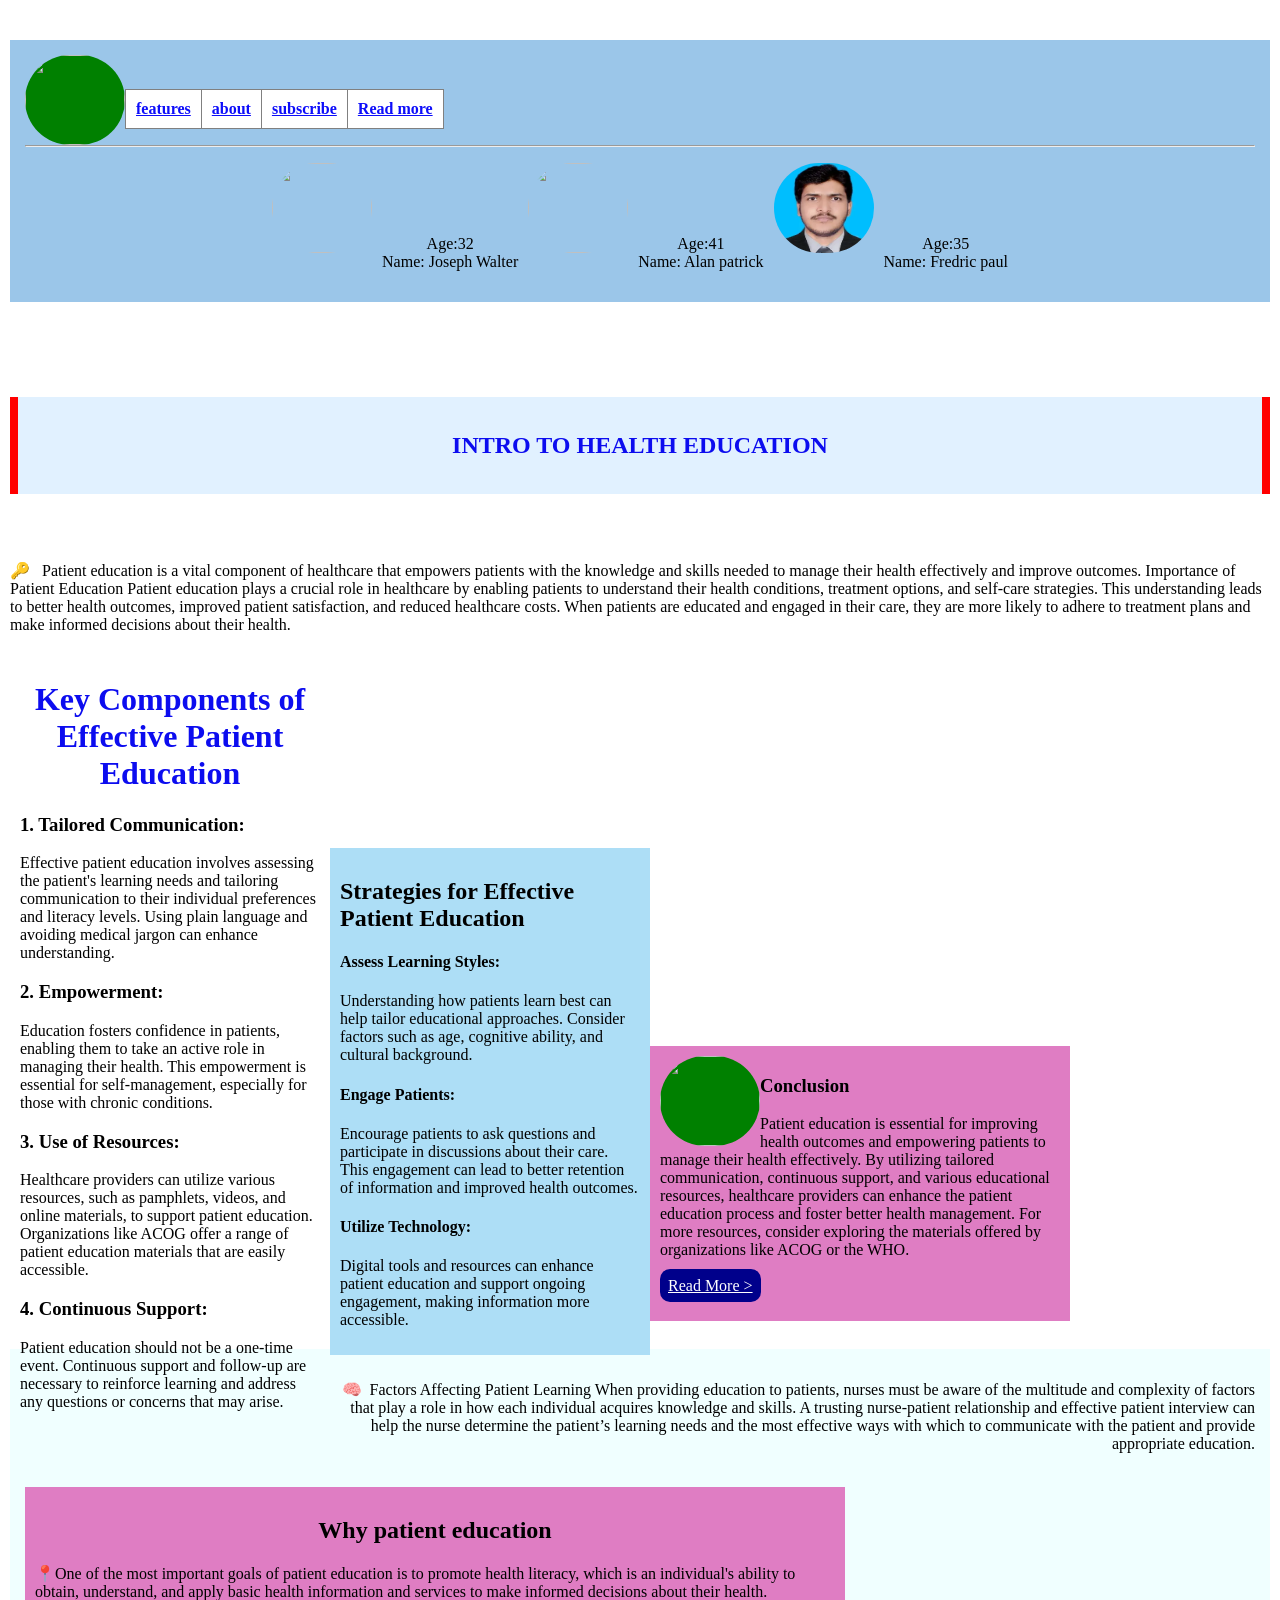
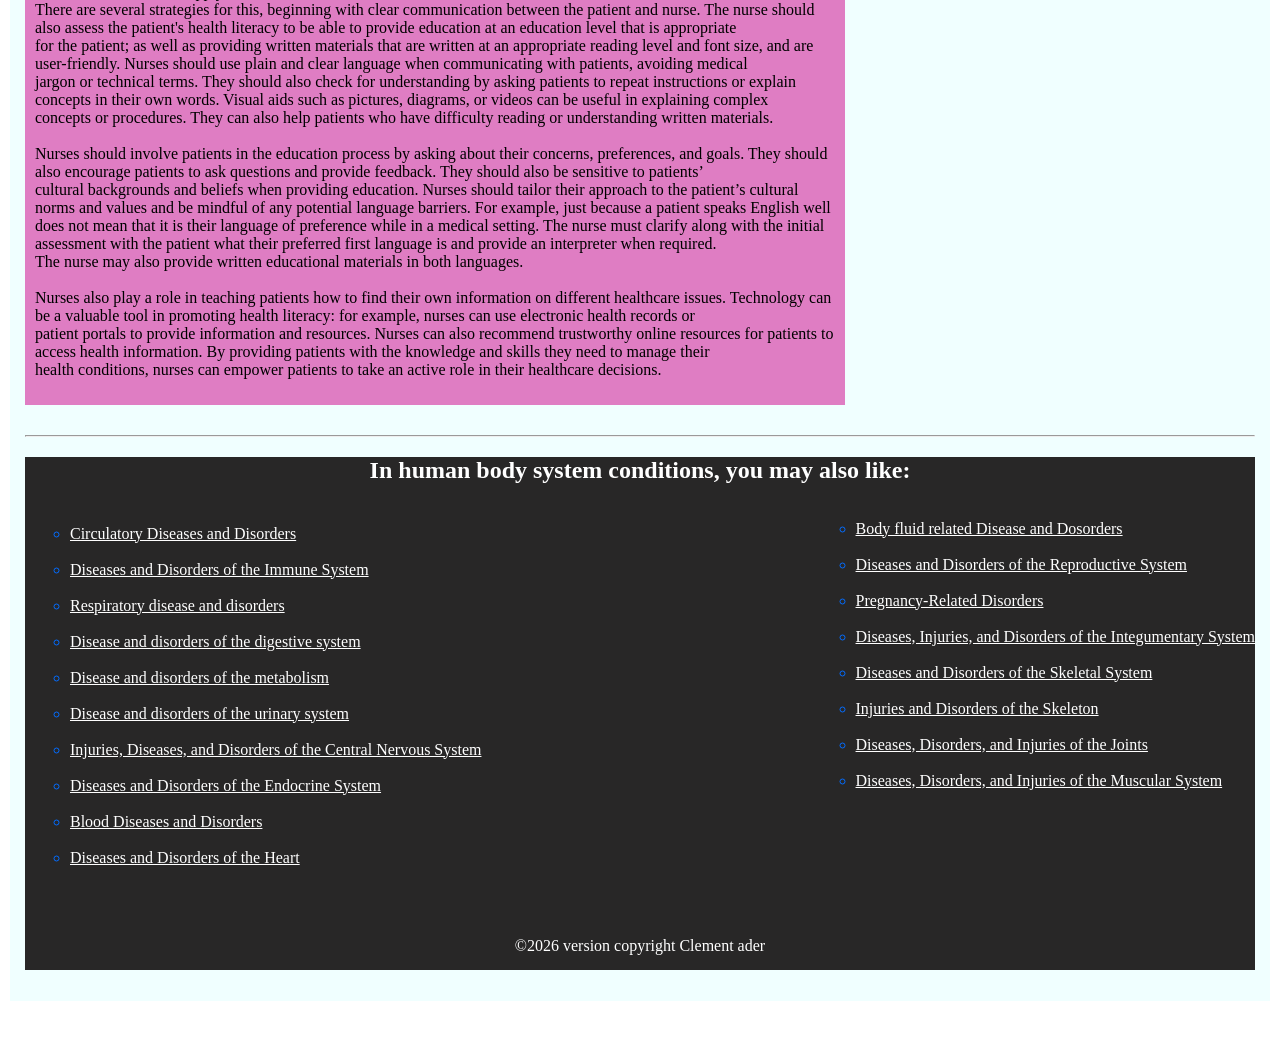
==== index.html @ 476d2e6d "Add files via upload" ====
<!DOCTYPE html>
<html lang="en">
    <head>
        <title>Patients health education</title>
        <meta charset="UTF-8">
        <meta name="viewport" content="width=device-width, initial-scale=1.0">
        <meta name="robots" content="index, follow">
        <meta name="author" content="health-education">
        <meta name="description" content="we show the health education based on prescription, and patient livelihood">
        <link rel="stylesheet" href="style1.css">
        <style>
             .photo-row {
                     display: flex;
                     justify-content: center; /* centers images horizontally */
                     gap: 10px; /* space between images */
                   }
             .photo-row img {
                   width: 100px; /* set size */
                   height: 90px;
                   border-radius: 80px;
                   }
             .table {border-collapse:collapse;}
             .btn {background-color: darkblue;color:white;}
             .btn:hover {color:blue;background-color: rgb(255, 255, 255);}      

        </style>
        </head>

        <body>

            <section style="background-color: rgb(155, 198, 233);">
                <img style="border-radius:100px;float:left;padding:0px;" src="https://tse2.mm.bing.net/th/id/OIP.H3s8W3o5KIgBgOYrCY185wHaHa?rs=1&pid=ImgDetMain&o=7&rm=3" width="100px"height="90px"class="box">
                 <br/>
                 <nav><ul>  
            <table border="1"class="table">
            <tbody>
          <tr>
            <th style="background-color: white;padding: 10px;"><a href="#features">features</a></th>
            <th style="background-color: white;padding: 10px;"><a href="#about">about</a></th>
            <th style="background-color: white;padding: 10px;"><a href="form2.html">subscribe</a></th>
            <th style="background-color: white;padding: 10px;"><a href="diagnosis.html">Read more</a></th>
          </tr>
          </tbody></table>
          </ul></nav>
          <hr>
          <figure>
          <div class="photo-row">
    <img src="https://th.bing.com/th/id/OIP.dYcSAN5NwU0jyU0IIfLnjwHaJQ?w=136&h=180&c=7&r=0&o=7&dpr=1.5&pid=1.7&rm=3"
    ><figcaption style="color: rgb(0, 0, 0);"><br/><br/><br/><br/>
        Age:32<br/>Name: Joseph Walter       
    </figcaption>

    <img src="https://th.bing.com/th/id/OIP.JD-bRcu2ckURiOEcQgc1swHaHa?w=172&h=180&c=7&r=0&o=7&dpr=1.5&pid=1.7&rm=3">
     <figcaption style="color: black;"><br/><br/><br/><br/>
        Age:41<br/>Name: Alan patrick       
    </figcaption>

    <img src="[data-uri]"
     width="100px" 
    height="90px"><figcaption style="color: black;"><br/><br/><br/><br/>
        Age:35<br/>Name: Fredric paul  </figcaption>    
</div>
</section>
    <br/><br/><br/><br/>
    <section style="border-left: 0.5rem solid red;border-right: 0.5rem solid red;margin-top: 0.5rem; background-color:  rgb(225, 241, 255);;">
            <h1>INTRO TO HEALTH EDUCATION</h1></section>
            <br/><br/>
            <p>🔑 &nbsp; Patient education is a vital component of healthcare that empowers patients with the knowledge and skills needed to manage their health effectively and improve outcomes.
            Importance of Patient Education
            Patient education plays a crucial role in healthcare by enabling patients to understand their health conditions, treatment options, and self-care strategies. 
            This understanding leads to better health outcomes, improved patient satisfaction, and reduced healthcare costs. 
            When patients are educated and engaged in their care, they are more likely to adhere to treatment plans and make informed decisions about their health.</p>
            </section>
            <div class="column1of3">
                    <h1 id="features">Key Components of Effective Patient Education</h1>
                    <p><h3>1. Tailored Communication:</h3> Effective patient education involves assessing the patient's learning needs and tailoring communication to their individual preferences and literacy levels. 
                        Using plain language and avoiding medical jargon can enhance understanding. 
                        <h3>2. Empowerment:</h3> Education fosters confidence in patients, enabling them to take an active role in managing their health. This empowerment is essential for self-management, especially for those with chronic conditions. 
                        <h3>3. Use of Resources:</h3> Healthcare providers can utilize various resources, such as pamphlets, videos, and online materials, to support patient education. Organizations like ACOG offer a range of patient education materials that are easily accessible. 
                        <h3>4. Continuous Support:</h3> Patient education should not be a one-time event. Continuous support and follow-up are necessary to reinforce learning and address any questions or concerns that may arise.</p>
            </div>
            <br/><br/><br/><br/><br/><br/><br/><br/><br/><br/><br/>

            <div class="column2of3">
                <h2>Strategies for Effective Patient Education</h2>
                <p>
                    <h4>Assess Learning Styles:</h4> Understanding how patients learn best can help tailor educational approaches. Consider factors such as age, cognitive ability, and cultural background. 
                    <h4>Engage Patients:</h4> Encourage patients to ask questions and participate in discussions about their care. 
                    This engagement can lead to better retention of information and improved health outcomes. 
                    <h4>Utilize Technology:</h4> Digital tools and resources can enhance patient education and support ongoing engagement, making information more accessible.</p>
            </div>
            <br/><br/><br/><br/><br/><br/><br/><br/><br/><br/><br/>
            <div class="column3of3">
                <img style="border-radius:100px;float:left;padding:0px;" 
                src="https://static.vecteezy.com/system/resources/previews/043/041/339/original/health-education-symbol-logo-template-illustration-suiatbel-for-medical-book-university-health-education-free-vector.jpg" 
                width="100px"
                height="90px"
                class="box">
            <h3>Conclusion</h3>
                <p>
                  Patient education is essential for improving health outcomes and empowering patients to manage their health effectively. By utilizing tailored communication, continuous support, 
                  and various educational resources, healthcare providers can enhance the patient education process and foster better health management.
                  For more resources, consider exploring the materials offered by organizations like ACOG or the WHO.<br/><br/> <a href="diagnosis.html" class="btn">Read More ></a></p>
            </div>
                     <br/><br/><br/><br/><br/><br/><br/><br/><br/><br/><br/><br/><br/><br/><br/><br/>
                     <section>
            <p style="text-align: right;">🧠&nbsp; Factors Affecting Patient Learning
                                          When providing education to patients, nurses must be aware of the multitude and complexity of factors that play a role in how each individual acquires knowledge and skills. 
                                          A trusting nurse-patient relationship and effective patient interview can help the nurse determine the patient’s 
                                          learning needs and the most effective ways with which to communicate with the patient and provide appropriate education.</p>
                   <br/>
            <div class="column1of2">
                <h2 id="about">Why patient education</h2>
                <p style="text-align: left;">📍One of the most important goals of patient education is to promote health literacy, which is an individual's ability to obtain, understand, and apply basic health information and services to make informed decisions about their health.<br/> 
                   There are several strategies for this, beginning with clear communication between the patient and nurse. The nurse should also assess the patient's health literacy to be able to provide education at an education level that is appropriate<br/>
                   for the patient; as well as providing written materials that are written at an appropriate reading level and font size, and are user-friendly. Nurses should use plain and clear language when communicating with patients, avoiding medical<br/>
                   jargon or technical terms. They should also check for understanding by asking patients to repeat instructions or explain concepts in their own words. Visual aids such as pictures, diagrams, or videos can be useful in explaining complex<br/>
                   concepts or procedures. They can also help patients who have difficulty reading or understanding written materials.<br/><br/>
                   Nurses should involve patients in the education process by asking about their concerns, preferences, and goals. They should also encourage patients to ask questions and provide feedback. They should also be sensitive to patients’<br/> 
                   cultural backgrounds and beliefs when providing education. Nurses should tailor their approach to the patient’s cultural norms and values and be mindful of any potential language barriers. For example, just because a patient speaks English well<br/>
                   does not mean that it is their language of preference while in a medical setting. The nurse must clarify along with the initial assessment with the patient what their preferred first language is and provide an interpreter when required.<br/>
                   The nurse may also provide written educational materials in both languages.<br/><br/>
                   Nurses also play a role in teaching patients how to find their own information on different healthcare issues. Technology can be a valuable tool in promoting health literacy: for example, nurses can use electronic health records or<br/>
                   patient portals to provide information and resources. Nurses can also recommend trustworthy online resources for patients to access health information. By providing patients with the knowledge and skills they need to manage their <br/>
                   health conditions, nurses can empower patients to take an active role in their healthcare decisions.<br/></p>
            </div>
            <br/><br/><br/><br/><br/><br/><br/><br/><br/><br/><br/><br/><br/><br/><br/><br/><br/><br/><br/><br/><br/><br/><br/><br/><br/><br/><br/><br/><br/><br/>
            <hr>
            <footer>
                <h2 style="color:white;">In human body system conditions, you may also like:</h2>
                <div style="display: flex;">
                    <div style="flex: auto; padding:5px;">
                    <ol>
                       <li><a style="color: white;" href="https://med.libretexts.org/Bookshelves/Anatomy_and_Physiology/Anatomy_and_Physiology_(Boundless)/29%3A_APPENDIX_A%3A_Diseases_Injuries_and_Disorders_of_the_Organ_Systems/29.10%3A_Circulatory_Diseases_and_Disorders" target="_blank">Circulatory Diseases and Disorders </a></li><br/>
                       <li><a style="color: white;" href="https://med.libretexts.org/Bookshelves/Anatomy_and_Physiology/Anatomy_and_Physiology_(Boundless)/29%3A_APPENDIX_A%3A_Diseases_Injuries_and_Disorders_of_the_Organ_Systems/29.11%3A_Diseases_and_Disorders_of_the_Immune_System"target="_blank">Diseases and Disorders of the Immune System</a></li><br/>
                       <li><a style="color: white;" href="https://med.libretexts.org/Bookshelves/Anatomy_and_Physiology/Anatomy_and_Physiology_(Boundless)/29%3A_APPENDIX_A%3A_Diseases_Injuries_and_Disorders_of_the_Organ_Systems/29.12%3A_Respiratory_Diseases_and_Disorders"target="_blank">Respiratory disease and disorders</a></li><br/>
                       <li><a style="color: white;" href="https://med.libretexts.org/Bookshelves/Anatomy_and_Physiology/Anatomy_and_Physiology_(Boundless)/29%3A_APPENDIX_A%3A_Diseases_Injuries_and_Disorders_of_the_Organ_Systems/29.13%3A_Diseases_and_Disorders_of_the_Digestive_System">Disease and disorders of the digestive system</a></li><br/>
                       <li><a style="color: white;" href="https://med.libretexts.org/Bookshelves/Anatomy_and_Physiology/Anatomy_and_Physiology_(Boundless)/29%3A_APPENDIX_A%3A_Diseases_Injuries_and_Disorders_of_the_Organ_Systems/29.14%3A_Diseases_and_Disorders_of_the_Metabolism">Disease and disorders of the metabolism</a></li><br/>
                       <li><a style="color: white;" href="https://med.libretexts.org/Bookshelves/Anatomy_and_Physiology/Anatomy_and_Physiology_(Boundless)/29%3A_APPENDIX_A%3A_Diseases_Injuries_and_Disorders_of_the_Organ_Systems/29.15%3A_Diseases_and_Disorders_of_the_Urinary_System">Disease and disorders of the urinary system</a></li><br/>
                       <li><a style="color: white;" href="https://med.libretexts.org/Bookshelves/Anatomy_and_Physiology/Anatomy_and_Physiology_(Boundless)/29%3A_APPENDIX_A%3A_Diseases_Injuries_and_Disorders_of_the_Organ_Systems/29.6%3A_Injuries_Diseases_and_Disorders_of_the_Central_Nervous_System">Injuries, Diseases, and Disorders of the Central Nervous System</a></li><br/>
                       <li><a style="color: white;" href="https://med.libretexts.org/Bookshelves/Anatomy_and_Physiology/Anatomy_and_Physiology_(Boundless)/29%3A_APPENDIX_A%3A_Diseases_Injuries_and_Disorders_of_the_Organ_Systems/29.7%3A_Diseases_and_Disorders_of_the_Endocrine_System">Diseases and Disorders of the Endocrine System</a></li><br/>
                       <li><a style="color: white;" href="https://med.libretexts.org/Bookshelves/Anatomy_and_Physiology/Anatomy_and_Physiology_(Boundless)/29%3A_APPENDIX_A%3A_Diseases_Injuries_and_Disorders_of_the_Organ_Systems/29.8%3A_Blood_Diseases_and_Disorders">Blood Diseases and Disorders</a></li><br/>
                       <li><a style="color: white;" href="https://med.libretexts.org/Bookshelves/Anatomy_and_Physiology/Anatomy_and_Physiology_(Boundless)/29%3A_APPENDIX_A%3A_Diseases_Injuries_and_Disorders_of_the_Organ_Systems/29.9%3A_Diseases_and_Disorders_of_the_Heart">Diseases and Disorders of the Heart</a></li><br/>
                   
                    </ol>
                    </div>
                    <div>
                    <ol>
                       <li><a style="color: white;" href="https://med.libretexts.org/Bookshelves/Anatomy_and_Physiology/Anatomy_and_Physiology_(Boundless)/29%3A_APPENDIX_A%3A_Diseases_Injuries_and_Disorders_of_the_Organ_Systems/29.16%3A_Body_Fluid-Related_Diseases_and_Disorders">Body fluid related Disease and Dosorders</a></li><br/>
                       <li><a style="color: white;" href="https://med.libretexts.org/Bookshelves/Anatomy_and_Physiology/Anatomy_and_Physiology_(Boundless)/29%3A_APPENDIX_A%3A_Diseases_Injuries_and_Disorders_of_the_Organ_Systems/29.17%3A_Diseases_and_Disorders_of_the_Reproductive_System">Diseases and Disorders of the Reproductive System</li><br/>
                       <li><a style="color: white;" href="https://med.libretexts.org/Bookshelves/Anatomy_and_Physiology/Anatomy_and_Physiology_(Boundless)/29%3A_APPENDIX_A%3A_Diseases_Injuries_and_Disorders_of_the_Organ_Systems/29.18%3A_Pregnancy-Related_Disorders"> Pregnancy-Related Disorders</a></li><br/>
                       <li><a style="color: white;" href="https://med.libretexts.org/Bookshelves/Anatomy_and_Physiology/Anatomy_and_Physiology_(Boundless)/29%3A_APPENDIX_A%3A_Diseases_Injuries_and_Disorders_of_the_Organ_Systems/29.1%3A_Diseases_Injuries_and_Disorders_of_the_Integumentary_System">Diseases, Injuries, and Disorders of the Integumentary System</a></li><br/>
                       <li><a style="color: white;" href="https://med.libretexts.org/Bookshelves/Anatomy_and_Physiology/Anatomy_and_Physiology_(Boundless)/29%3A_APPENDIX_A%3A_Diseases_Injuries_and_Disorders_of_the_Organ_Systems/29.2%3A_Diseases_and_Disorders_of_the_Skeletal_System">Diseases and Disorders of the Skeletal System</a></li><br/>
                       <li><a style="color: white;" href="https://med.libretexts.org/Bookshelves/Anatomy_and_Physiology/Anatomy_and_Physiology_(Boundless)/29%3A_APPENDIX_A%3A_Diseases_Injuries_and_Disorders_of_the_Organ_Systems/29.3%3A_Injuries_and_Disorders_of_the_Skeleton">Injuries and Disorders of the Skeleton</a></li><br/>
                       <li><a style="color: white;" href="https://med.libretexts.org/Bookshelves/Anatomy_and_Physiology/Anatomy_and_Physiology_(Boundless)/29%3A_APPENDIX_A%3A_Diseases_Injuries_and_Disorders_of_the_Organ_Systems/29.4%3A_Diseases_Disorders_and_Injuries_of_the_Joints">Diseases, Disorders, and Injuries of the Joints</a></li><br/>
                       <li><a style="color: white;" href="https://med.libretexts.org/Bookshelves/Anatomy_and_Physiology/Anatomy_and_Physiology_(Boundless)/29%3A_APPENDIX_A%3A_Diseases_Injuries_and_Disorders_of_the_Organ_Systems/29.5%3A_Diseases_Disorders_and_Injuries_of_the_Muscular_System">Diseases, Disorders, and Injuries of the Muscular System</a></li><br/>
                       </ol>
                    </div>
                </div>
                <p style="text-align: center;color:white; padding:15px;">&copy2026 version copyright Clement ader </p>
            </footer>
           
        </body>
    </head>
</html>
---- style1.css ----
html {scroll-behavior:smooth;}
* {color: black;}
body {margin: 15px 0px; padding:10px; background-color: rgb(255, 255, 255); color: black; overflow: scroll;}
section {background-color: azure; padding: 15px; margin:15px 0px; color:rgb(66, 66, 252); text-align: center;}
.highlight {color:red;border-radius: 5px solid red; font-weight: bold;}
a {color: rgb(13, 13, 250); text-decoration: underline;font-family: 'Times New Roman', serif;}
a:hover {color:rgb(0, 68, 255); text-decoration: none; font-family: 'Times New Roman', serif; background-color: rgb(5, 70, 100); padding:0px;}
ol {list-style-type:circle; cursor:pointer; color:rgb(255, 255, 255);}
.btn {padding: 0.5rem; border-radius: 10px;}
.btn:hover {padding: 0.5rem; background-color: rgb(5, 10, 47);color:white;}
.box {border-radius: 10px; transition: all 0.5s ease-in-out; background-color: green;}
.box:hover {border-radius: 10px; transition: all 0.5s ease-in-out;box-shadow: 0 5px 25px rgba(0,0,0,0.1); cursor:pointer;  transform: rotate(360deg);}
.column1of3 {color:black; padding:10px; margin:0px; float: left;  width:300px;  width:300px;}
.column2of3 {background-color:rgb(173, 222, 246); padding:10px; margin:0px; float: left;  width:300px;}
.column3of3 {background-color:rgb(223, 125, 195); padding:10px; margin:0px; float: left;  width:400px;}
.column1of2 {background-color:rgb(223, 125, 195); color:rgb(255, 251, 251); padding:10px; margin:0px; float: left; width:50rem;}
footer {background-color: rgb(40, 39, 39);}
li {color: rgb(3, 108, 255); text-align: left;}
th{background-color: aqua;}
td{padding:8px;}
.td1 {background-color:rgb(192, 189, 207); color: black;}
.main-nav {text-decoration:blue; gap: 10px; justify-content: center;flex-wrap:wrap; text-align: right;}
h1 {text-align: center; color: rgb(12, 12, 239);}
.form {padding:50px; background-color: white; color:black;}

@media screen and (max-width:768px) {body{padding:10px;}
                                    .main-nav{flex-direction:column; align-items:center;}
                                    .btn{width:90%; text-align:center;}
                                    .container{flex-direction:column;}
                                    .box{width:100%; height:auto;}
                                     footer div{flex-direction:column;}
        .column1of2{padding:1em;}
    .column1of3{padding:1em;}
.column2of3{padding:1em;}
.column3of3{padding:1em;}
}
@media (max-width:600px){
                        .main-nav { flex-direction: column; align-items: center; }
                        .btn { width: 90%; margin: 5px 0; }}
@media (max-width:600px){.form{padding:15px;}
                          fieldset{padding:10px;}
                          textarea{width:100%;}
                          input[type="submit"]{width:100%;}}
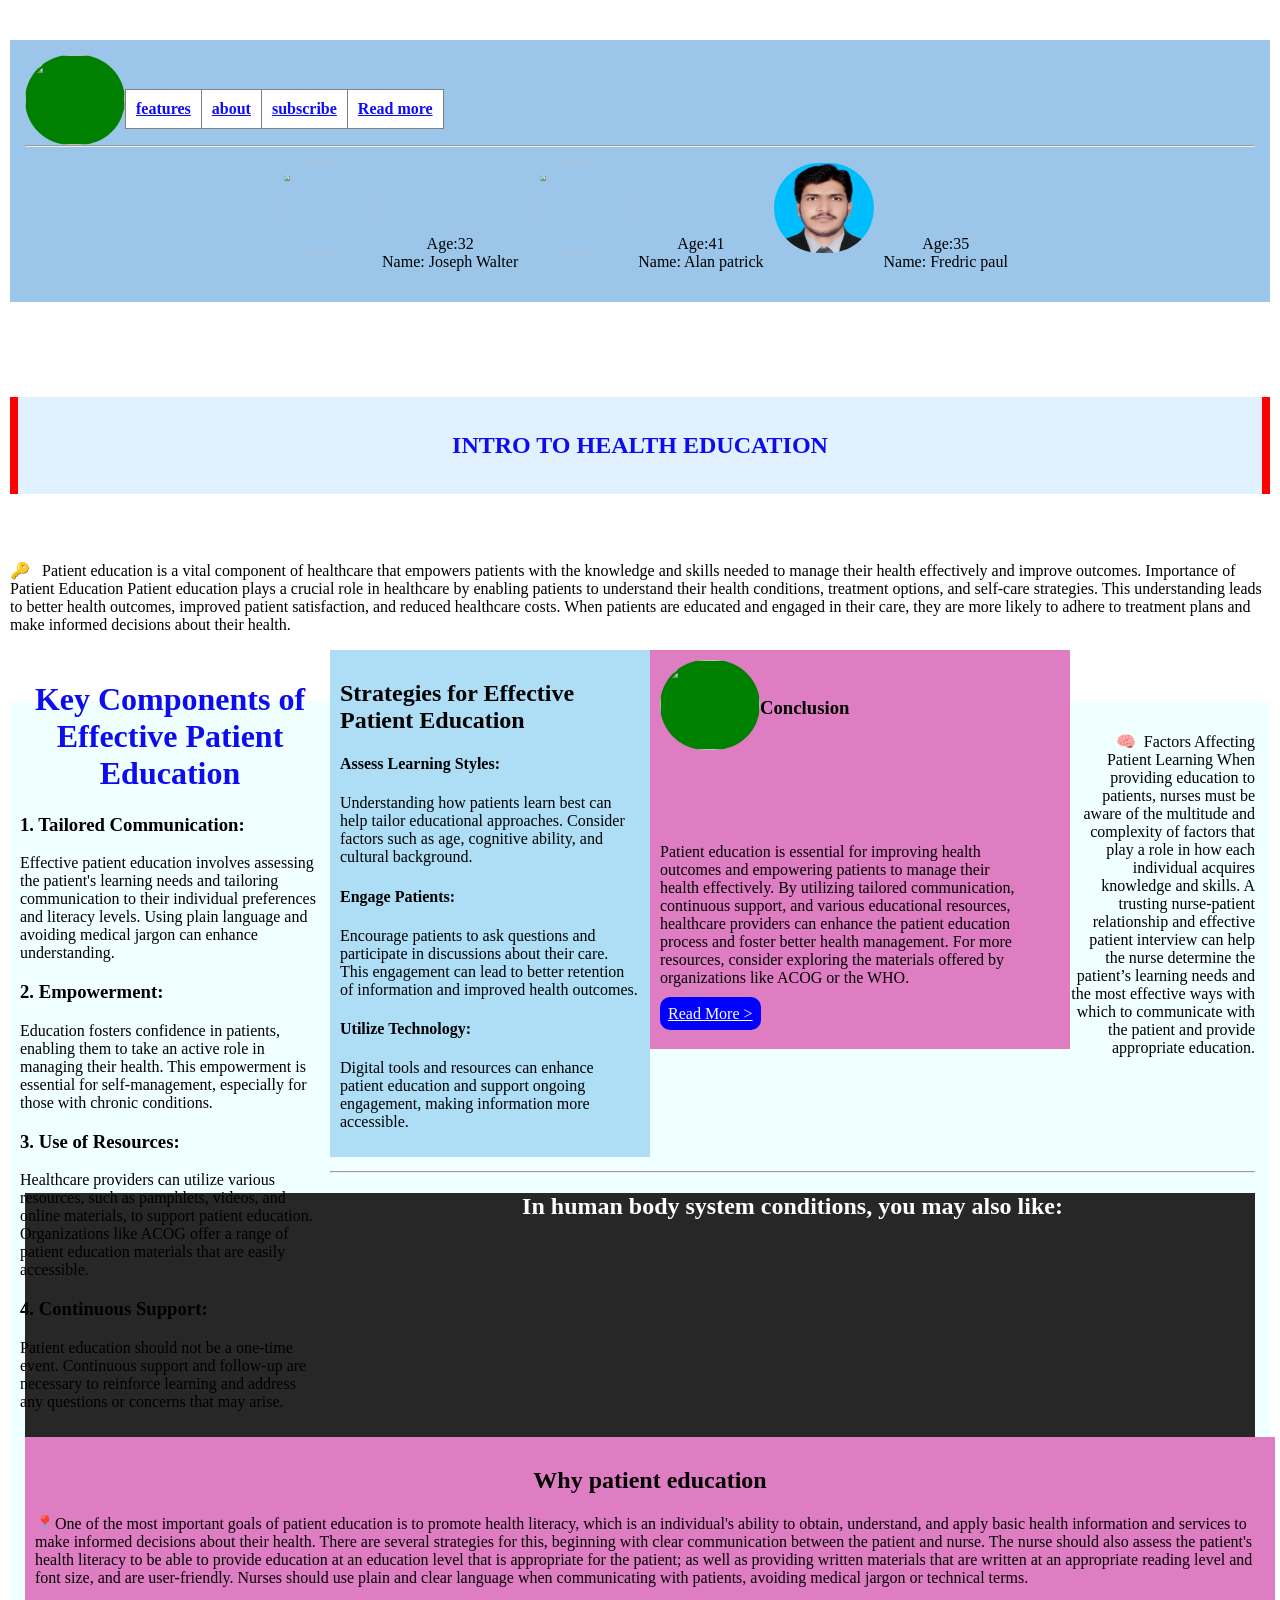
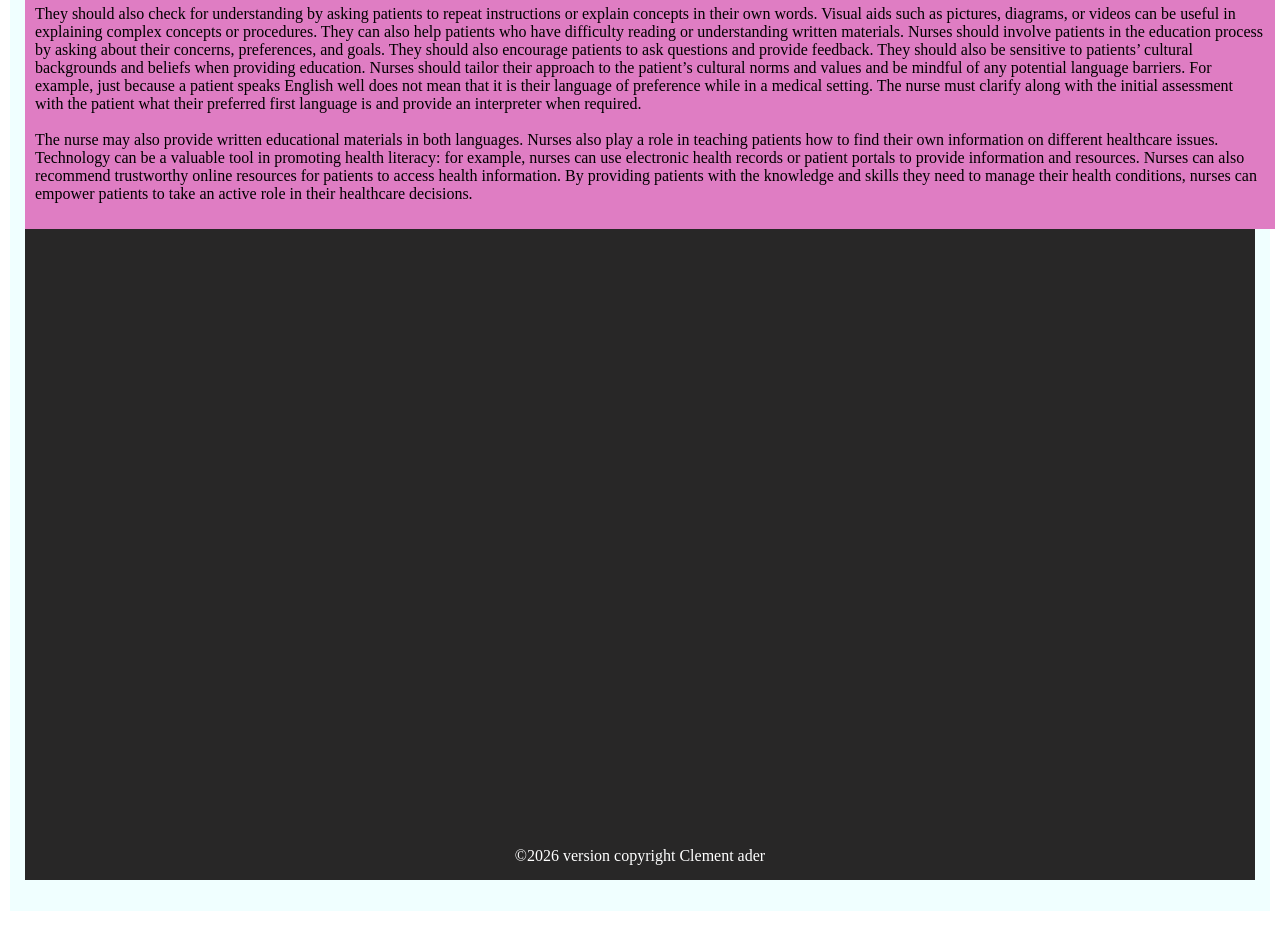
==== commit 7091d738: "Update index.html" ====
--- a/index.html
+++ b/index.html
@@ -20,7 +20,7 @@
                    border-radius: 80px;
                    }
              .table {border-collapse:collapse;}
-             .btn {background-color: darkblue;color:white;}
+             .btn {background-color: blue;color:white;}
              .btn:hover {color:blue;background-color: rgb(255, 255, 255);}      
 
         </style>
@@ -71,60 +71,56 @@
             This understanding leads to better health outcomes, improved patient satisfaction, and reduced healthcare costs. 
             When patients are educated and engaged in their care, they are more likely to adhere to treatment plans and make informed decisions about their health.</p>
             </section>
-            <div class="column1of3">
-                    <h1 id="features">Key Components of Effective Patient Education</h1>
+            <div class="container">
+              <div class="column1of3"><h1 id="features">Key Components of Effective Patient Education</h1>
                     <p><h3>1. Tailored Communication:</h3> Effective patient education involves assessing the patient's learning needs and tailoring communication to their individual preferences and literacy levels. 
                         Using plain language and avoiding medical jargon can enhance understanding. 
                         <h3>2. Empowerment:</h3> Education fosters confidence in patients, enabling them to take an active role in managing their health. This empowerment is essential for self-management, especially for those with chronic conditions. 
                         <h3>3. Use of Resources:</h3> Healthcare providers can utilize various resources, such as pamphlets, videos, and online materials, to support patient education. Organizations like ACOG offer a range of patient education materials that are easily accessible. 
-                        <h3>4. Continuous Support:</h3> Patient education should not be a one-time event. Continuous support and follow-up are necessary to reinforce learning and address any questions or concerns that may arise.</p>
-            </div>
-            <br/><br/><br/><br/><br/><br/><br/><br/><br/><br/><br/>
-
-            <div class="column2of3">
-                <h2>Strategies for Effective Patient Education</h2>
+                        <h3>4. Continuous Support:</h3> Patient education should not be a one-time event. Continuous support and follow-up are necessary to reinforce learning and address any questions or concerns that may arise.</p></div>
+               <div class="column2of3"><h2>Strategies for Effective Patient Education</h2>
                 <p>
                     <h4>Assess Learning Styles:</h4> Understanding how patients learn best can help tailor educational approaches. Consider factors such as age, cognitive ability, and cultural background. 
                     <h4>Engage Patients:</h4> Encourage patients to ask questions and participate in discussions about their care. 
                     This engagement can lead to better retention of information and improved health outcomes. 
-                    <h4>Utilize Technology:</h4> Digital tools and resources can enhance patient education and support ongoing engagement, making information more accessible.</p>
-            </div>
-            <br/><br/><br/><br/><br/><br/><br/><br/><br/><br/><br/>
-            <div class="column3of3">
-                <img style="border-radius:100px;float:left;padding:0px;" 
+                    <h4>Utilize Technology:</h4> Digital tools and resources can enhance patient education and support ongoing engagement, making information more accessible.</p></div>
+                <div class="column3of3"><img style="border-radius:100px;float:left;padding:0px;" 
                 src="https://static.vecteezy.com/system/resources/previews/043/041/339/original/health-education-symbol-logo-template-illustration-suiatbel-for-medical-book-university-health-education-free-vector.jpg" 
                 width="100px"
                 height="90px"
                 class="box">
+            &nbsp;&nbsp;&nbsp;&nbsp;
+            <br/>
             <h3>Conclusion</h3>
+            <br/><br/><br/><br/><br/>
                 <p>
-                  Patient education is essential for improving health outcomes and empowering patients to manage their health effectively. By utilizing tailored communication, continuous support, 
-                  and various educational resources, healthcare providers can enhance the patient education process and foster better health management.
-                  For more resources, consider exploring the materials offered by organizations like ACOG or the WHO.<br/><br/> <a href="diagnosis.html" class="btn">Read More ></a></p>
-            </div>
-                     <br/><br/><br/><br/><br/><br/><br/><br/><br/><br/><br/><br/><br/><br/><br/><br/>
+                  Patient education is essential for improving health <br/>outcomes and empowering patients to manage their<br/> health effectively. By utilizing tailored communication,<br/> continuous support, 
+                  and various educational resources,<br/> healthcare providers can enhance the patient education<br/> process and foster better health management.
+                  For more<br/> resources, consider exploring the materials offered by <br/>organizations like ACOG or the WHO.<br/><br/> <a href="diagnosis.html" class="btn">Read More ></a></p></div>
+                </div>
+            <br/><br/>
                      <section>
             <p style="text-align: right;">🧠&nbsp; Factors Affecting Patient Learning
                                           When providing education to patients, nurses must be aware of the multitude and complexity of factors that play a role in how each individual acquires knowledge and skills. 
                                           A trusting nurse-patient relationship and effective patient interview can help the nurse determine the patient’s 
                                           learning needs and the most effective ways with which to communicate with the patient and provide appropriate education.</p>
                    <br/>
-            <div class="column1of2">
+            <div style="width:100%"class="column1of2">
                 <h2 id="about">Why patient education</h2>
-                <p style="text-align: left;">📍One of the most important goals of patient education is to promote health literacy, which is an individual's ability to obtain, understand, and apply basic health information and services to make informed decisions about their health.<br/> 
-                   There are several strategies for this, beginning with clear communication between the patient and nurse. The nurse should also assess the patient's health literacy to be able to provide education at an education level that is appropriate<br/>
-                   for the patient; as well as providing written materials that are written at an appropriate reading level and font size, and are user-friendly. Nurses should use plain and clear language when communicating with patients, avoiding medical<br/>
-                   jargon or technical terms. They should also check for understanding by asking patients to repeat instructions or explain concepts in their own words. Visual aids such as pictures, diagrams, or videos can be useful in explaining complex<br/>
-                   concepts or procedures. They can also help patients who have difficulty reading or understanding written materials.<br/><br/>
-                   Nurses should involve patients in the education process by asking about their concerns, preferences, and goals. They should also encourage patients to ask questions and provide feedback. They should also be sensitive to patients’<br/> 
-                   cultural backgrounds and beliefs when providing education. Nurses should tailor their approach to the patient’s cultural norms and values and be mindful of any potential language barriers. For example, just because a patient speaks English well<br/>
-                   does not mean that it is their language of preference while in a medical setting. The nurse must clarify along with the initial assessment with the patient what their preferred first language is and provide an interpreter when required.<br/>
-                   The nurse may also provide written educational materials in both languages.<br/><br/>
-                   Nurses also play a role in teaching patients how to find their own information on different healthcare issues. Technology can be a valuable tool in promoting health literacy: for example, nurses can use electronic health records or<br/>
-                   patient portals to provide information and resources. Nurses can also recommend trustworthy online resources for patients to access health information. By providing patients with the knowledge and skills they need to manage their <br/>
-                   health conditions, nurses can empower patients to take an active role in their healthcare decisions.<br/></p>
+                <p style="text-align: left;">📍One of the most important goals of patient education is to promote health literacy, which is an individual's ability to obtain, understand, and apply basic health information and services to make informed decisions about their health. 
+                   There are several strategies for this, beginning with clear communication between the patient and nurse. The nurse should also assess the patient's health literacy to be able to provide education at an education level that is appropriate
+                   for the patient; as well as providing written materials that are written at an appropriate reading level and font size, and are user-friendly. Nurses should use plain and clear language when communicating with patients, avoiding medical
+                   jargon or technical terms. <br/><br/>They should also check for understanding by asking patients to repeat instructions or explain concepts in their own words. Visual aids such as pictures, diagrams, or videos can be useful in explaining complex
+                   concepts or procedures. They can also help patients who have difficulty reading or understanding written materials.
+                   Nurses should involve patients in the education process by asking about their concerns, preferences, and goals. They should also encourage patients to ask questions and provide feedback. They should also be sensitive to patients’
+                   cultural backgrounds and beliefs when providing education. Nurses should tailor their approach to the patient’s cultural norms and values and be mindful of any potential language barriers. For example, just because a patient speaks English well
+                   does not mean that it is their language of preference while in a medical setting. The nurse must clarify along with the initial assessment with the patient what their preferred first language is and provide an interpreter when required. <br/><br/>
+                   The nurse may also provide written educational materials in both languages.
+                   Nurses also play a role in teaching patients how to find their own information on different healthcare issues. Technology can be a valuable tool in promoting health literacy: for example, nurses can use electronic health records or
+                   patient portals to provide information and resources. Nurses can also recommend trustworthy online resources for patients to access health information. By providing patients with the knowledge and skills they need to manage their 
+                   health conditions, nurses can empower patients to take an active role in their healthcare decisions.</p>
             </div>
-            <br/><br/><br/><br/><br/><br/><br/><br/><br/><br/><br/><br/><br/><br/><br/><br/><br/><br/><br/><br/><br/><br/><br/><br/><br/><br/><br/><br/><br/><br/>
+            <br/><br/><br/><br/>
             <hr>
             <footer>
                 <h2 style="color:white;">In human body system conditions, you may also like:</h2>
@@ -162,4 +158,4 @@
            
         </body>
     </head>
-</html>+</html>
